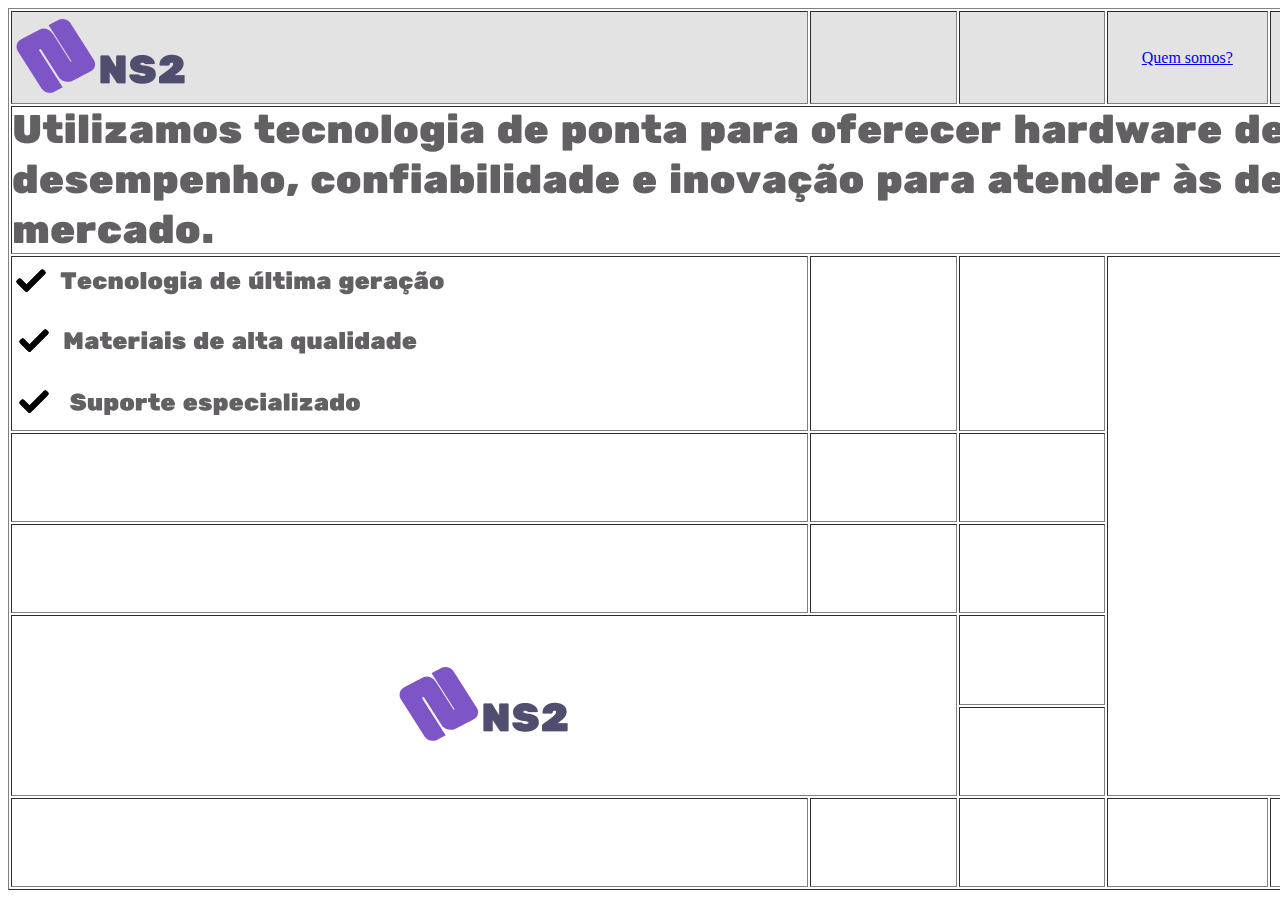
==== index.html @ f68c2f9d "Add files via upload" ====
<!DOCTYPE html>
<html lang="pt-br">
<head>
    <meta charset="UTF-8">
    <meta name="viewport" content="width=device-width, initial-scale=1.0">
    <title>Document</title>
    <link rel="stylesheet" href="style.css">
    
</head>
<body>
    <table border>
        <tr class="primeiralinha"> 
            <td class="azul" id="Logo"><img src="Logo.png"  alt=""> </td>
            <td></td>
            <td></td>
            <td id="Tarefa"> <a href="pagina2.html"  >Quem somos?</a></td>
            <td id="Carro"><img src="Carro.png" alt=""> </td>
            <td id="Barra"><img src="Barra.png" alt=""> </td>
            <td colspan="2" id="Entrar"><img src="Entrar.png" alt=""> </td>
            
            
        </tr>
        <tr>
            <td colspan="5" id="Texto"><img src="Texto.png" alt=""> </td> 
            <td></td>
            <td></td>
            <td></td>
        </tr>
        <tr>
            <td id="escolha"><img src="escolha.png" alt=""> </td>
            <td></td>
            <td></td>
            <td  rowspan="5" colspan="4" id="image"><img src="image.png" height="300%"> </td>
            <td></td>
            
        </tr>
        <tr>
            <td> </td>
            <td></td>
            
            <td></td>
            <td></td>

        </tr>
        <tr>
            <td</td>
            <td></td>
            <td></td>
           <td></td>
            <td></td>
        </tr>
        <tr>
            <td colspan="2" rowspan="2" id="Logo2"><img src="Logo.png" alt=""></td>
           
            
            <td></td>
            
            <td></td>
        </tr>
        <tr>
            
            <td></td>
            
            <td></td>
        </tr>
        <tr>
            <td></td>
            <td></td>
            <td></td>
            <td></td>
            <td></td>
            <td></td>
            <td></td>
            <td></td>
        </tr>
    </table>
</body>
</html>
---- style.css ----
table{width:100%;
height: 98vh}

tr, td{
    width: 80px;
    height: 80px;
}

#Tarefa{
    height: 5px;
    padding: 5px;
}
.img{
    width: 75px;
}


#Logo2{text-align: center;}
#Carro{text-align: center;}
#Barra{text-align: center;}
#Entrar{text-align: center;}
#image{text-align: center;}
#Tarefa{text-align: center;}

.image{
    width: 100px;
    height: 100px;
}
.primeiralinha{
    background-color: #E3E3E3;
}
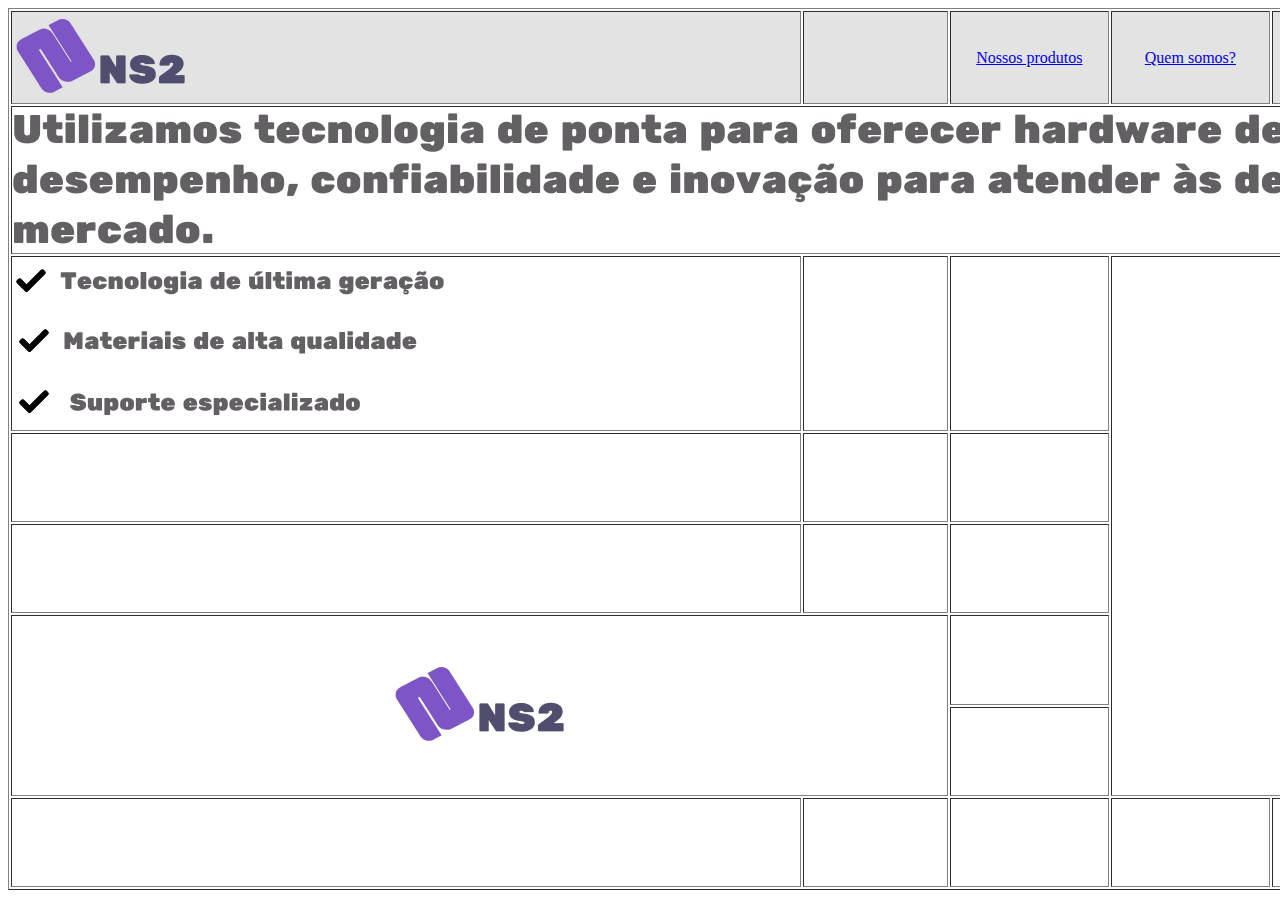
==== commit 56e37a13: "Add files via upload" ====
--- a/index.html
+++ b/index.html
@@ -12,7 +12,7 @@
         <tr class="primeiralinha"> 
             <td class="azul" id="Logo"><img src="Logo.png"  alt=""> </td>
             <td></td>
-            <td></td>
+            <td id="Tarefa"> <a href="pagina3.html"  >Nossos produtos</a></td>
             <td id="Tarefa"> <a href="pagina2.html"  >Quem somos?</a></td>
             <td id="Carro"><img src="Carro.png" alt=""> </td>
             <td id="Barra"><img src="Barra.png" alt=""> </td>
